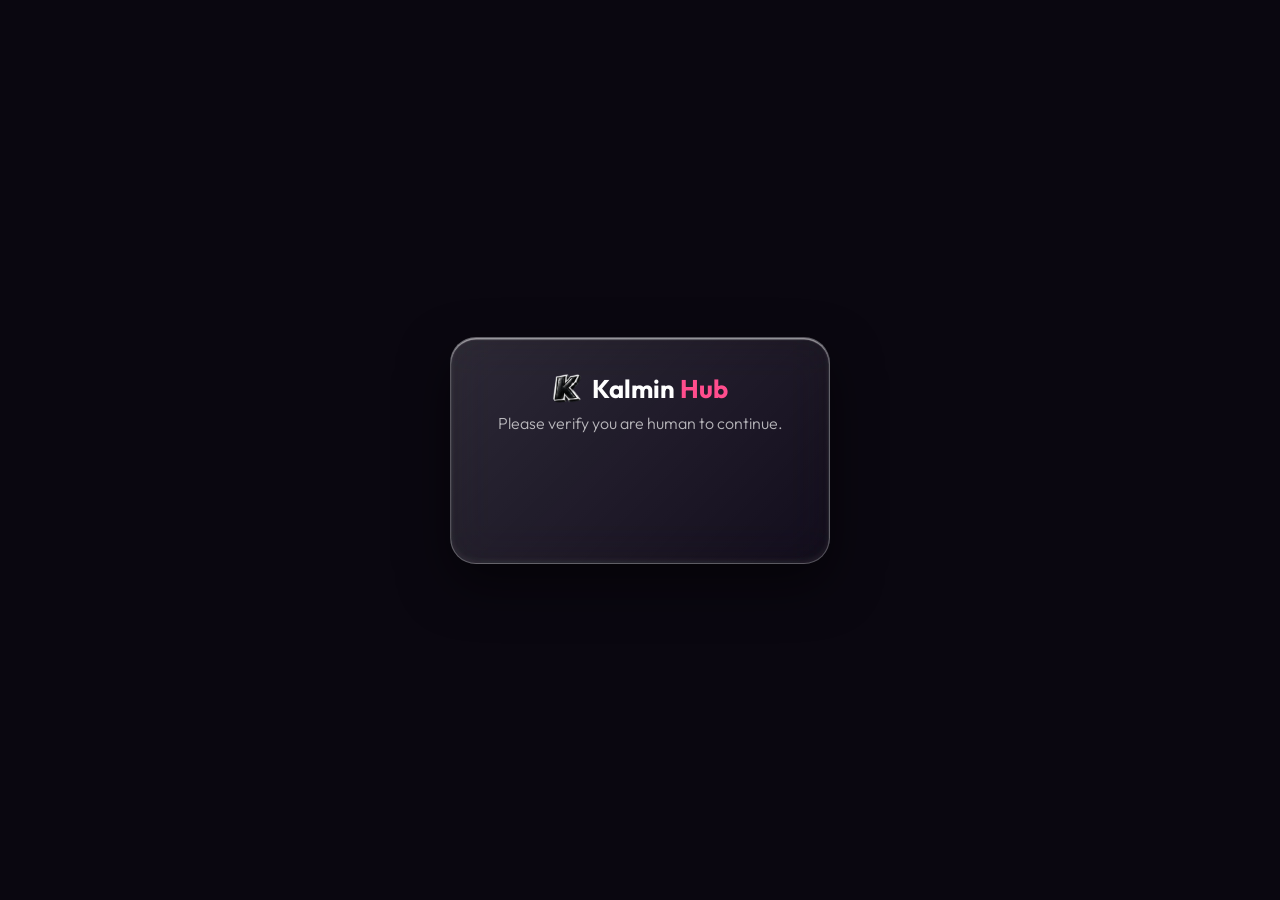
==== adminpg/index.html @ 5e3f5d77 "initial commit" ====
<!DOCTYPE html>
<html lang="en" data-theme="dark">
<head>
<meta charset="utf-8">
<meta name="viewport" content="width=device-width, initial-scale=1">
<title>Kalmin Hub</title>
<link rel="icon" type="image/png" href="/favicon.png">
<link href="https://fonts.googleapis.com/css2?family=Outfit:wght@200;300;500;700&display=swap" rel="stylesheet">
<script src="https://js.hcaptcha.com/1/api.js?render=explicit" async defer></script>
<link rel="stylesheet" href="/style.css">
</head>
<body>
<div class="blob b1"></div><div class="blob b2"></div><div class="blob b3"></div>

<div id="gate"><div class="glass">
  <div class="brand"><img src="/favicon.png" alt=""><span>Kalmin <b>Hub</b></span></div>
  <p>Please verify you are human to continue.</p>
  <div id="hc" class="h-captcha"></div>
</div></div>

<nav class="glass">
  <a class="brand" href="/" data-l><img src="/favicon.png" alt=""><span>Kalmin <b>Hub</b></span></a>
  <button class="ic" id="burger" aria-label="Menu">☰</button>
  <div class="links" id="links">
    <a href="/" data-l data-k="dash">Dashboard</a>
    <a href="/tutorials" data-l data-k="tut">Tutorial</a>
    <a href="/games" data-l data-k="games">Games</a>
    <a href="/executers" data-l data-k="exec">Executors</a>
    <button class="ic" id="theme" aria-label="Toggle theme">☾</button>
  </div>
</nav>

<main id="app"></main>

<footer class="glass">
  <div class="fc" id="fc"></div>
  <div class="fb">
    <p><span data-k="copy">© 2026 Kalmin. All rights reserved.</span><br><span data-k="disc">Kalmin is not affiliated with, endorsed by, or sponsored by Roblox Corporation. Roblox is a registered trademark of Roblox Corporation.</span></p>
    <select id="lang" aria-label="Language"><option value="en">English</option><option value="es">Español</option><option value="fr">Français</option><option value="de">Deutsch</option><option value="pt">Português</option></select>
  </div>
</footer>

<script src="/app.js"></script>
</body>
</html>
---- style.css ----
:root{--bg:#0a0710;--ink:#fff;--soft:rgba(255,255,255,.68);--acc:#ff4d8d;--g1:rgba(255,255,255,.14);--g2:rgba(255,255,255,.03);--edge:rgba(255,255,255,.28);--hi:rgba(255,255,255,.55);--sh:rgba(0,0,0,.5);--dot:rgba(255,77,141,.5)}
[data-theme=light]{--bg:#f3eef6;--ink:#1a1022;--soft:rgba(26,16,34,.68);--g1:rgba(255,255,255,.7);--g2:rgba(255,255,255,.25);--edge:rgba(255,255,255,.9);--hi:#fff;--sh:rgba(90,40,120,.22);--dot:rgba(255,77,141,.35)}
*{box-sizing:border-box;margin:0}
html{scroll-behavior:smooth}
body{background:var(--bg);color:var(--ink);font-family:Outfit,system-ui,sans-serif;font-weight:300;min-height:100vh;display:flex;flex-direction:column;overflow-x:hidden;transition:background .4s,color .4s}
a{color:inherit;text-decoration:none}
.blob{position:fixed;z-index:-1;border-radius:50%;filter:blur(60px);opacity:.55;animation:drift 20s ease-in-out infinite alternate,morph 13s ease-in-out infinite alternate}
.b1{width:46vmax;height:46vmax;left:-12vmax;top:-12vmax;background:#ff3d7f}
.b2{width:38vmax;height:38vmax;right:-10vmax;top:20vmax;background:#6a3dff;animation-delay:-6s}
.b3{width:32vmax;height:32vmax;left:25vmax;bottom:-14vmax;background:#ff8a3d;animation-delay:-11s}
[data-theme=light] .blob{opacity:.35}
@keyframes drift{to{transform:translate(7vmax,6vmax) scale(1.15) rotate(25deg)}}
@keyframes morph{0%{border-radius:50%}50%{border-radius:62% 38% 46% 54%/48% 60% 40% 52%}100%{border-radius:40% 60% 58% 42%/56% 44% 56% 44%}}
.glass{position:relative;overflow:hidden;border-radius:26px;background:linear-gradient(135deg,var(--g1),var(--g2));-webkit-backdrop-filter:blur(22px) saturate(180%);backdrop-filter:blur(22px) saturate(180%);border:1px solid var(--edge);box-shadow:inset 0 1.5px 1px var(--hi),inset 0 -2px 6px rgba(255,255,255,.08),0 20px 50px var(--sh)}
.glass::after{content:"";position:absolute;top:-20%;bottom:-20%;left:0;width:35%;background:linear-gradient(100deg,transparent,rgba(255,255,255,.22),transparent);transform:translateX(-160%) skewX(-18deg);animation:sweep 8s ease-in-out infinite;pointer-events:none}
@keyframes sweep{0%{transform:translateX(-160%) skewX(-18deg)}35%,100%{transform:translateX(450%) skewX(-18deg)}}
nav{position:sticky;top:12px;z-index:20;margin:12px auto 0;width:min(1100px,calc(100% - 24px));padding:10px 18px;display:flex;align-items:center;gap:18px;border-radius:999px}
.brand{display:flex;align-items:center;gap:10px;font-weight:700;font-size:1.1rem}
.brand img{width:30px;height:30px;border-radius:8px}
.brand b{color:var(--acc)}
.links{display:flex;gap:4px;margin-left:auto;align-items:center}
.links a{padding:8px 14px;border-radius:999px;color:var(--soft);font-weight:500;font-size:.95rem;transition:.25s}
.links a:hover,.links a.on{color:var(--ink);background:rgba(255,77,141,.18)}
.ic{background:none;border:1px solid var(--edge);color:var(--ink);width:38px;height:38px;border-radius:50%;cursor:pointer;font-size:1rem;transition:.25s}
.ic:hover{transform:rotate(20deg);border-color:var(--acc)}
#burger{display:none}
main{flex:1;width:min(1100px,calc(100% - 24px));margin:24px auto}
.page{animation:pg .7s cubic-bezier(.2,.8,.2,1) both}
@keyframes pg{from{opacity:0;transform:translateY(24px);filter:blur(8px)}to{opacity:1;transform:none;filter:none}}
.hero{text-align:center;padding:clamp(50px,10vw,110px) 20px;background-image:radial-gradient(var(--dot) 1.3px,transparent 1.6px);background-size:14px 14px}
.hero h1{font-size:clamp(2.6rem,10vw,5.4rem);font-weight:700;letter-spacing:-.03em;line-height:1}
.hero h1 b{color:var(--acc);font-weight:700}
.hero h2{margin-top:14px;font-weight:500;font-size:clamp(1.1rem,3.5vw,1.6rem)}
.hero h2 b{color:var(--acc)}
.btns{display:flex;gap:12px;justify-content:center;margin-top:28px;flex-wrap:wrap}
.btn{border:1px solid var(--edge);background:rgba(255,255,255,.1);color:var(--ink);font:500 1rem Outfit,sans-serif;padding:12px 26px;border-radius:14px;cursor:pointer;transition:.25s;display:inline-block}
.btn.p{background:var(--acc);border-color:var(--acc);color:#fff;box-shadow:0 8px 28px rgba(255,77,141,.45)}
.btn:hover{transform:translateY(-3px) scale(1.03)}
.grid{display:grid;grid-template-columns:repeat(auto-fit,minmax(260px,1fr));gap:16px;margin-top:16px}
.card{padding:26px;transition:transform .3s}.card:hover{transform:translateY(-4px)}
.card .n{font-size:2.6rem;font-weight:700;color:var(--acc)}
.card small{color:var(--soft);font-size:.95rem}
.tag{font-size:.75rem;letter-spacing:.12em;color:var(--acc);font-weight:700;text-transform:uppercase}
h3.t{font-size:clamp(1.6rem,5vw,2.4rem);font-weight:700;margin:6px 0 18px}
.sec{display:flex;align-items:center;gap:10px;font-weight:500;font-size:1.15rem;margin:26px 0 10px}
.dot{width:12px;height:12px;border-radius:50%;flex:none}
.dot.green{background:#3ddc84;box-shadow:0 0 12px 3px #3ddc84}.dot.yellow{background:#ffc83d;box-shadow:0 0 12px 3px #ffc83d}.dot.red{background:#ff4040;box-shadow:0 0 12px 3px #ff4040}.dot.black{background:#000;box-shadow:0 0 12px 3px #777;border:1px solid #888}
.list{display:grid;gap:10px}
.row{display:flex;align-items:center;justify-content:space-between;gap:12px;padding:14px 20px;border-radius:16px}
.row a{color:var(--acc);font-weight:500}.row a:hover{text-decoration:underline}
.empty{color:var(--soft);padding:10px 4px}
.vid{display:block;margin-top:10px;border-radius:14px;overflow:hidden;position:relative;aspect-ratio:16/9;background:#000 center/cover}
.vid::after{content:"▶";position:absolute;inset:0;display:grid;place-items:center;font-size:2rem;color:#fff;background:rgba(0,0,0,.25)}
pre.code{white-space:pre-wrap;word-break:break-all;background:rgba(0,0,0,.35);color:#fff;padding:16px;border-radius:14px;margin:14px 0;font-size:.9rem}
.doc{padding:clamp(22px,5vw,44px);white-space:pre-wrap;line-height:1.7;color:var(--soft)}
footer{width:min(1100px,calc(100% - 24px));margin:30px auto 16px;padding:30px clamp(20px,4vw,40px) 20px}
.fc{display:grid;grid-template-columns:repeat(auto-fit,minmax(150px,1fr));gap:24px}
.fc h4{font-size:.8rem;letter-spacing:.12em;text-transform:uppercase;margin-bottom:12px}
.fc a{display:block;color:var(--soft);padding:4px 0;font-size:.95rem}.fc a:hover{color:var(--acc)}
.fb{display:flex;justify-content:space-between;align-items:center;gap:16px;flex-wrap:wrap;border-top:1px solid var(--edge);margin-top:24px;padding-top:16px;font-size:.8rem;color:var(--soft)}
.fb p{max-width:640px}
select,input,textarea{font:inherit;color:var(--ink);background:rgba(127,127,127,.15);border:1px solid var(--edge);border-radius:10px;padding:9px 12px;width:100%}
select option{color:#000}
.fb select{width:auto}
#gate{position:fixed;inset:0;z-index:100;display:grid;place-items:center;padding:20px;background:var(--bg)}
#gate .glass{padding:34px;text-align:center;max-width:380px;width:100%}
#gate .brand{justify-content:center;font-size:1.6rem;margin-bottom:8px}
#gate p{color:var(--soft);margin-bottom:18px}
#gate .h-captcha{display:flex;justify-content:center;min-height:78px}
.adm label{display:block;font-size:.8rem;color:var(--soft);margin:12px 0 4px}
.adm h4{margin:24px 0 6px;color:var(--acc)}
.ar{display:grid;grid-template-columns:1fr 1.6fr 1fr auto;gap:8px;margin-bottom:8px}
.ar button{background:#ff4040;border:0;color:#fff;border-radius:10px;padding:0 12px;cursor:pointer}
@media(max-width:760px){
 nav{border-radius:26px;flex-wrap:wrap}#burger{display:block;margin-left:auto}
 .links{display:none;width:100%;flex-direction:column;align-items:stretch;margin:0}.links.open{display:flex}
 .ar{grid-template-columns:1fr 1fr}
}
@media(prefers-reduced-motion:reduce){*{animation:none!important;transition:none!important}}
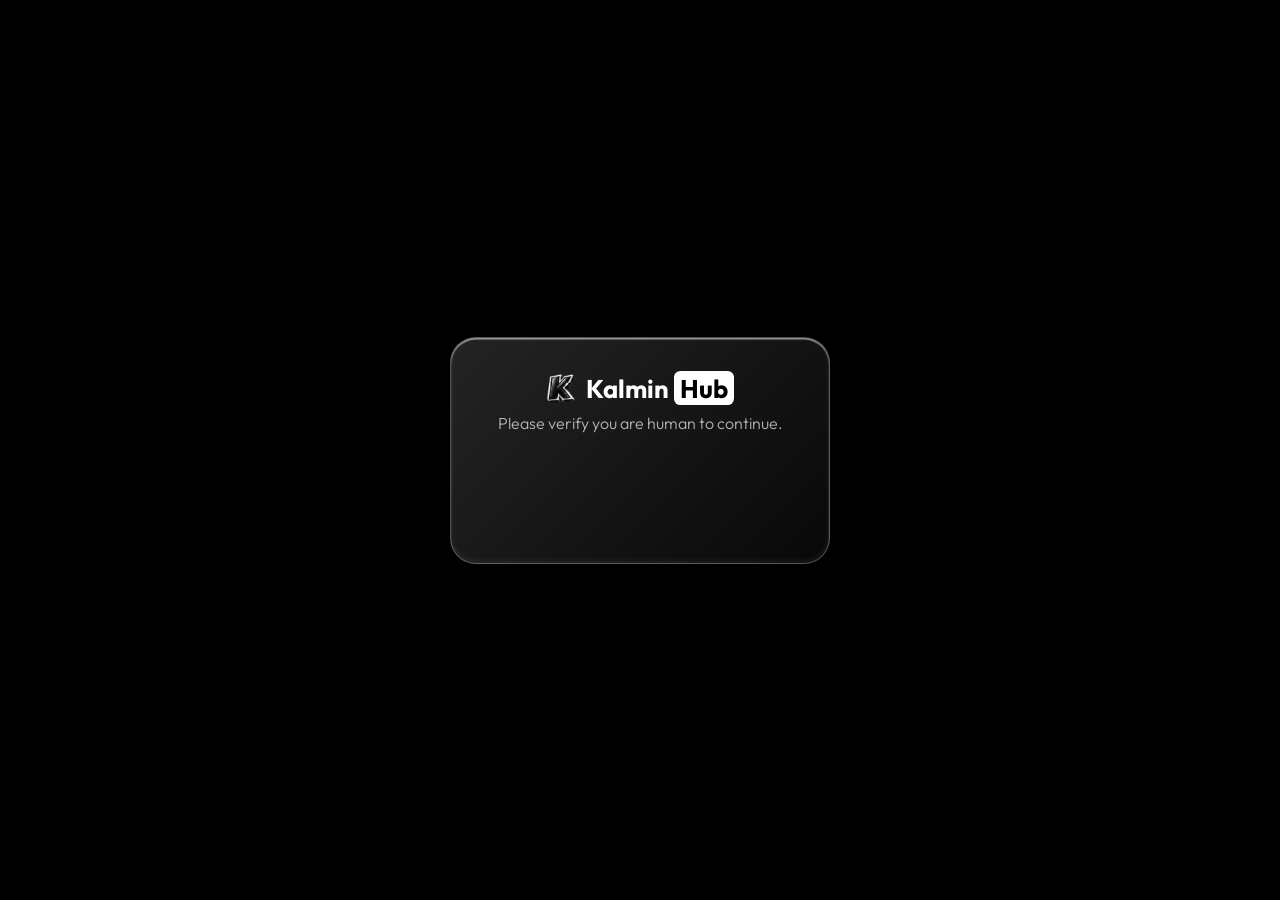
==== commit 326de409: "initial commit" ====
--- a/adminpg/index.html
+++ b/adminpg/index.html
@@ -7,7 +7,7 @@
 <link rel="icon" type="image/png" href="/favicon.png">
 <link href="https://fonts.googleapis.com/css2?family=Outfit:wght@200;300;500;700&display=swap" rel="stylesheet">
 <script src="https://js.hcaptcha.com/1/api.js?render=explicit" async defer></script>
-<link rel="stylesheet" href="/style.css">
+<script>document.write('<link rel="stylesheet" href="/style.css?v='+Math.floor(Date.now()/300000)+'">')</script>
 </head>
 <body>
 <div class="blob b1"></div><div class="blob b2"></div><div class="blob b3"></div>
@@ -40,6 +40,6 @@
   </div>
 </footer>
 
-<script src="/app.js"></script>
+<script>document.write('<script src="/app.js?v='+Math.floor(Date.now()/300000)+'"><\/script>')</script>
 </body>
 </html>
--- a/style.css
+++ b/style.css
@@ -77,4 +77,57 @@
  .links{display:none;width:100%;flex-direction:column;align-items:stretch;margin:0}.links.open{display:flex}
  .ar{grid-template-columns:1fr 1fr}
 }
-@media(prefers-reduced-motion:reduce){*{animation:none!important;transition:none!important}}
+@media(prefers-reduced-motion:reduce){.blob,.glass::after{animation:none!important}}
+
+/* v2: black & white, perf, mobile */
+:root{--bg:#000;--acc:#fff;--on:#000;--dot:rgba(255,255,255,.2);--bl:rgba(255,255,255,.5)}
+[data-theme=light]{--bg:#f2f2f2;--acc:#000;--on:#fff;--dot:rgba(0,0,0,.2);--bl:rgba(0,0,0,.2)}
+body{min-height:100vh;min-height:100dvh;-webkit-tap-highlight-color:transparent}
+.blob,.b1,.b2,.b3{filter:none;opacity:.6;background:radial-gradient(circle,var(--bl),transparent 66%);animation:drift 26s ease-in-out infinite alternate}
+@keyframes pg{from{opacity:0;transform:translateY(18px)}to{opacity:1;transform:none}}
+.brand b,.hero h1 b{color:#000;background:#fff;padding:.02em .22em;border-radius:.25em;font-weight:700}
+[data-theme=light] .brand b,[data-theme=light] .hero h1 b{background:rgba(0,0,0,.1)}
+.hero h2 b{color:var(--ink);font-weight:700}
+.links a:hover,.links a.on{background:rgba(127,127,127,.22)}
+.btn.p{color:var(--on);box-shadow:0 8px 28px rgba(127,127,127,.3)}
+.tag,.adm h4{color:var(--ink)}
+.row{-webkit-backdrop-filter:none;backdrop-filter:none;background:rgba(127,127,127,.12);flex-wrap:wrap}
+.row a{color:var(--ink);text-decoration:underline;text-underline-offset:3px}
+.lk{display:flex;gap:16px;flex-wrap:wrap;justify-content:flex-end}
+.doc{white-space:normal}
+.doc h1{font-size:1.9rem;color:var(--ink);margin:.6em 0 .3em}.doc h2{font-size:1.5rem;color:var(--ink);margin:.6em 0 .3em}.doc h3{font-size:1.2rem;color:var(--ink);margin:.6em 0 .3em}
+.doc p{margin:.3em 0}.doc b{color:var(--ink)}.doc code{background:rgba(127,127,127,.25);padding:1px 6px;border-radius:6px}
+.ar{display:flex;flex-wrap:wrap}.ar input,.ar select{flex:1 1 150px;width:auto;min-width:0}.ar button{padding:9px 14px}
+input:disabled{opacity:.4}
+@media(max-width:760px),(hover:none){
+ .glass{-webkit-backdrop-filter:blur(12px);backdrop-filter:blur(12px)}
+ .glass::after{display:none}
+ .blob{animation:none}
+ .card:hover,.btn:hover,.ic:hover{transform:none}
+ nav{top:8px;padding:8px 14px}
+ main{margin:16px auto}
+ .links a{padding:12px 14px}
+ .links .ic{align-self:flex-start;margin:4px 0}
+ .hero{padding:48px 14px}
+ .fc{grid-template-columns:1fr 1fr}
+ .btns .btn{flex:1 1 140px;text-align:center}
+}
+
+/* v3: burger rotate, stable page width */
+html{scrollbar-gutter:stable}
+#burger{transition:transform .3s ease,border-color .25s}
+#burger.open{transform:rotate(90deg);border-color:var(--acc)}
+
+/* v4: page transitions */
+#app.out{opacity:0;transform:translateY(-12px) scale(.99);transition:opacity .2s ease,transform .2s ease}
+.page{animation:pg .5s cubic-bezier(.2,.8,.2,1) both}
+.page>*{animation:pgc .6s cubic-bezier(.2,.8,.2,1) both}
+.page>*:nth-child(2){animation-delay:.07s}.page>*:nth-child(3){animation-delay:.14s}.page>*:nth-child(n+4){animation-delay:.2s}
+.list>*,.grid>*{animation:pgc .5s cubic-bezier(.2,.8,.2,1) both}
+.list>*:nth-child(1),.grid>*:nth-child(1){animation-delay:.1s}.list>*:nth-child(2),.grid>*:nth-child(2){animation-delay:.14s}.list>*:nth-child(3),.grid>*:nth-child(3){animation-delay:.18s}.list>*:nth-child(4){animation-delay:.22s}.list>*:nth-child(5){animation-delay:.26s}.list>*:nth-child(6){animation-delay:.3s}.list>*:nth-child(n+7){animation-delay:.34s}
+@keyframes pgc{from{opacity:0;transform:translateY(22px)}to{opacity:1;transform:none}}
+
+/* v5: smooth burger rotation */
+#burger{display:grid;place-items:center;padding:0;line-height:1;transition:transform .45s cubic-bezier(.4,0,.2,1),border-color .3s;will-change:transform}
+#burger:hover{transform:none}
+#burger.open,#burger.open:hover{transform:rotate(90deg);border-color:var(--acc)}
